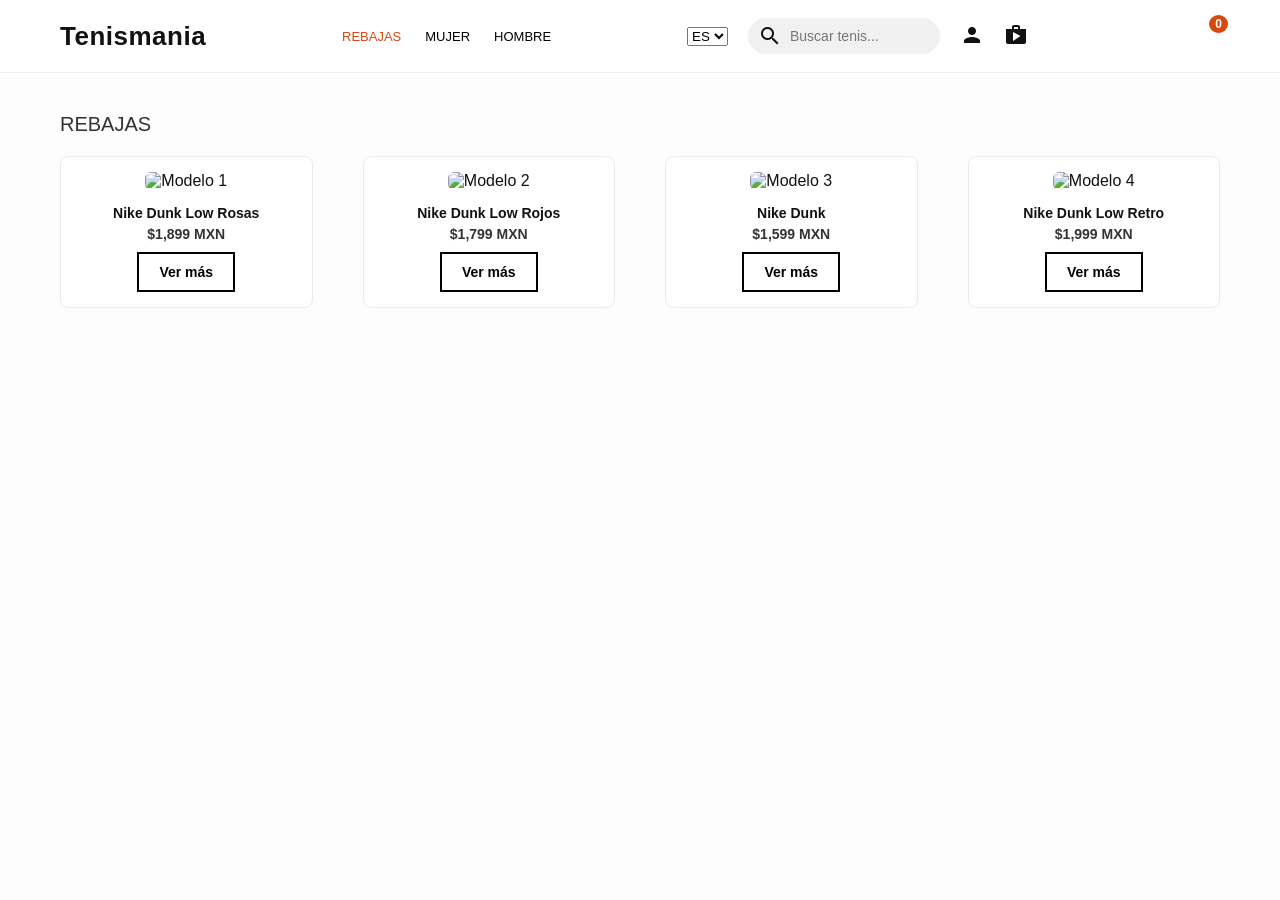
==== index.html @ c740f3d0 "Add files via upload" ====
<!DOCTYPE html>
<html lang="es">
<head>
  <meta charset="UTF-8" />
  <meta name="viewport" content="width=device-width, initial-scale=1.0"/>
  <title>Tenismania - Rebajas</title>
  <link rel="stylesheet" href="styles.css" />
  <link href="https://fonts.googleapis.com/icon?family=Material+Icons" rel="stylesheet">
</head>
<body>

  <header>
    <div class="header-container">
      <div class="logo">Tenismania</div>
      <nav class="main-nav">
        <a class="active" href="#" data-i18n="sale">REBAJAS</a>
        <a href="#" data-i18n="women">MUJER</a>
        <a href="#" data-i18n="men">HOMBRE</a>
      </nav>
      <div class="icons">
        <select id="language-select">
          <option value="es">ES</option>
          <option value="en">EN</option>
        </select>
        <div class="search-container">
          <span class="material-icons icon">search</span>
          <input type="text" id="search-input" placeholder="Buscar tenis...">
        </div>        
        <div class="user-dropdown">
          <span class="material-icons icon user-icon">person</span>
          <div class="dropdown-content">
            <p>Admin</p>
            <a href="dashboard.html">Dashboard</a>
            <a href="#">Cerrar sesión</a>
          </div>
        </div>             
        <a href="cart.html" class="cart-icon">
          <span class="material-icons icon">shopping_bag</span>
          <span id="cart-count">0</span>
        </a>
        
        
      </div>
    </div>
  </header>

  <main>
    <h2 class="section-title" data-i18n="sale">REBAJAS</h2>
    <section class="product-grid">
      <div class="product-card">
        <img src="https://static.nike.com/a/images/t_PDP_936_v1/f_auto,q_auto:eco/f2a9595e-d7b2-4b43-a146-f4b8a9d0bc70/NIKE+DUNK+LOW+%28GS%29.png" alt="Modelo 1" />
        <h3>Nike Dunk Low Rosas</h3>
        <p>$1,899 MXN</p>
        <a href="tenis1.html" class="ver-mas-btn">Ver más</a>
      </div>
      <div class="product-card">
        <img src="https://static.nike.com/a/images/t_PDP_936_v1/f_auto,q_auto:eco/b27091ee-f4a6-4ab5-80d0-f67aa4345e54/NIKE+DUNK+LOW+%28GS%29.png" alt="Modelo 2" />
        <h3>Nike Dunk Low Rojos</h3>
        <p>$1,799 MXN</p>
        <a href="tenis2.html" class="ver-mas-btn">Ver más</a>
      </div>
      <div class="product-card">
        <img src="https://static.nike.com/a/images/t_PDP_936_v1/f_auto,q_auto:eco/43f8bde0-f642-4c51-a8a1-2a199edd1a4e/NIKE+DUNK+LOW+QS.png" alt="Modelo 3" />
        <h3>Nike Dunk</h3>
        <p>$1,599 MXN</p>
        <a href="tenis3.html" class="ver-mas-btn">Ver más</a>
      </div>
      <div class="product-card">
        <img src="https://static.nike.com/a/images/t_PDP_936_v1/f_auto,q_auto:eco/ca4836da-ffe0-48bd-90c2-cd3f4ca40407/NIKE+DUNK+LOW+RETRO+SE.png" alt="Modelo 4" />
        <h3>Nike Dunk Low Retro</h3>
        <p>$1,999 MXN</p>
        <a href="tenis4.html" class="ver-mas-btn">Ver más</a>
      </div>
    </section>
    
  </main>

  <script src="translate.js"></script>
  <script src="search.js"></script>
  <script>
    // Mostrar número de carrito guardado
    const cartCount = document.getElementById('cart-count');
    const savedCart = localStorage.getItem('carrito') || 0;
    cartCount.textContent = savedCart;
  </script>
  
</body>
</html>
---- styles.css ----
/* Reset básico */
* {
  margin: 0;
  padding: 0;
  box-sizing: border-box;
}

body {
  font-family: 'Arial', sans-serif;
  background-color: #fdfdfd;
  color: #111;
}

/* Header estilo HOFF mejorado */
header {
  background-color: white;
  border-bottom: 1px solid #eee;
  position: sticky;
  top: 0;
  z-index: 1000;
}

.header-container {
  display: flex;
  justify-content: space-between;
  align-items: center;
  padding: 18px 60px;
  max-width: 1400px;
  margin: auto;
}

.logo {
  font-size: 26px;
  font-weight: bold;
  letter-spacing: 0.5px;
}

.main-nav {
  display: flex;
  gap: 24px;
}

.main-nav a {
  text-decoration: none;
  color: black;
  font-size: 13px;
  font-weight: 500;
  text-transform: uppercase;
  position: relative;
}

.main-nav a.active {
  color: #d6480f;
}

.icons {
  display: flex;
  align-items: center;
  gap: 20px;
  font-size: 14px;
}

.icon {
  cursor: pointer;
}

.lang {
  font-size: 12px;
  cursor: pointer;
}

.search-container {
  display: flex;
  align-items: center;
  gap: 8px;
  background-color: #f1f1f1;
  padding: 6px 10px;
  border-radius: 20px;
}

.search-container input {
  border: none;
  background: transparent;
  outline: none;
  font-size: 14px;
  width: 140px;
}

.user-dropdown {
  position: relative;
}

.dropdown-content {
  display: none;
  position: absolute;
  top: 30px;
  right: 0;
  background-color: #fff;
  border: 1px solid #ccc;
  min-width: 150px;
  box-shadow: 0 4px 8px rgba(0,0,0,0.1);
  border-radius: 8px;
  padding: 10px;
  z-index: 1001;
}

.dropdown-content p {
  margin: 0;
  font-weight: bold;
  padding-bottom: 10px;
}

.dropdown-content a {
  display: block;
  padding: 5px 0;
  color: #333;
  text-decoration: none;
}

.dropdown-content a:hover {
  background-color: #f3f3f3;
  border-radius: 4px;
}

.user-dropdown:hover .dropdown-content {
  display: block;
}

.cart-icon {
  position: relative;
  text-decoration: none;
  color: inherit; /* Hereda el color del entorno, usualmente negro */
}

.cart-icon:hover {
  color: inherit; /* Asegura que no cambie a azul al pasar el mouse */
}


#cart-count {
  position: absolute;
  top: -8px;
  right: -8px;
  background-color: #d6480f;
  color: white;
  font-size: 12px;
  font-weight: bold;
  padding: 2px 6px;
  border-radius: 50%;
}




/* Título de sección */
.section-title {
  padding: 40px 60px 20px;
  font-size: 20px;
  font-weight: 500;
  color: #333;
}

/* Cards de productos */
.product-grid {
  display: grid;
  grid-template-columns: repeat(auto-fill, minmax(220px, 1fr));
  gap: 50px;
  padding: 0 60px 60px;
}

.product-card {
  background: #fff;
  border: 1px solid #eaeaea;
  padding: 15px;
  border-radius: 8px;
  text-align: center;
  transition: all 0.3s ease;
}

.product-card img {
  width: 100%;
  height: auto;
  border-radius: 6px;
}

.product-card h3 {
  margin: 15px 0 5px;
  font-size: 14px;
  font-weight: 600;
}

.product-card p {
  font-size: 14px;
  color: #333;
  font-weight: bold;
}

.product-card:hover {
  box-shadow: 0 4px 20px rgba(0,0,0,0.05);
}

.ver-mas-btn {
  display: inline-block;
  margin-top: 10px;
  padding: 10px 20px;
  border: 2px solid black;
  background-color: transparent;
  color: black;
  font-weight: bold;
  text-decoration: none;
  font-size: 14px;
  transition: background-color 0.2s, color 0.2s;
}

.ver-mas-btn:hover {
  background-color: black;
  color: white;
}
/* ===== RESPONSIVE DESIGN ===== */
@media (max-width: 1024px) {
  .header-container {
    padding: 18px 30px;
  }

  .section-title {
    padding: 40px 30px 20px;
  }

  .product-grid {
    padding: 0 30px 60px;
    gap: 30px;
  }

  .search-container input {
    width: 100px;
  }
}

@media (max-width: 768px) {
  .header-container {
    flex-direction: column;
    gap: 15px;
    align-items: flex-start;
  }

  .main-nav {
    flex-wrap: wrap;
    gap: 15px;
  }

  .icons {
    flex-wrap: wrap;
    gap: 15px;
    width: 100%;
    justify-content: flex-start;
  }

  .search-container input {
    width: 100px;
  }

  .product-grid {
    grid-template-columns: repeat(auto-fill, minmax(160px, 1fr));
    gap: 20px;
  }

  .ver-mas-btn {
    font-size: 13px;
    padding: 8px 16px;
  }

  .product-card h3 {
    font-size: 13px;
  }

  .product-card p {
    font-size: 13px;
  }
}

@media (max-width: 480px) {
  .header-container {
    padding: 16px;
  }

  .search-container input {
    width: 80px;
  }

  .section-title {
    font-size: 18px;
    padding: 30px 20px 10px;
  }

  .product-grid {
    padding: 0 20px 40px;
    grid-template-columns: 1fr;
  }

  .logo {
    font-size: 22px;
  }

  .cart-icon #cart-count {
    font-size: 10px;
    padding: 2px 5px;
    top: -6px;
    right: -6px;
  }
}
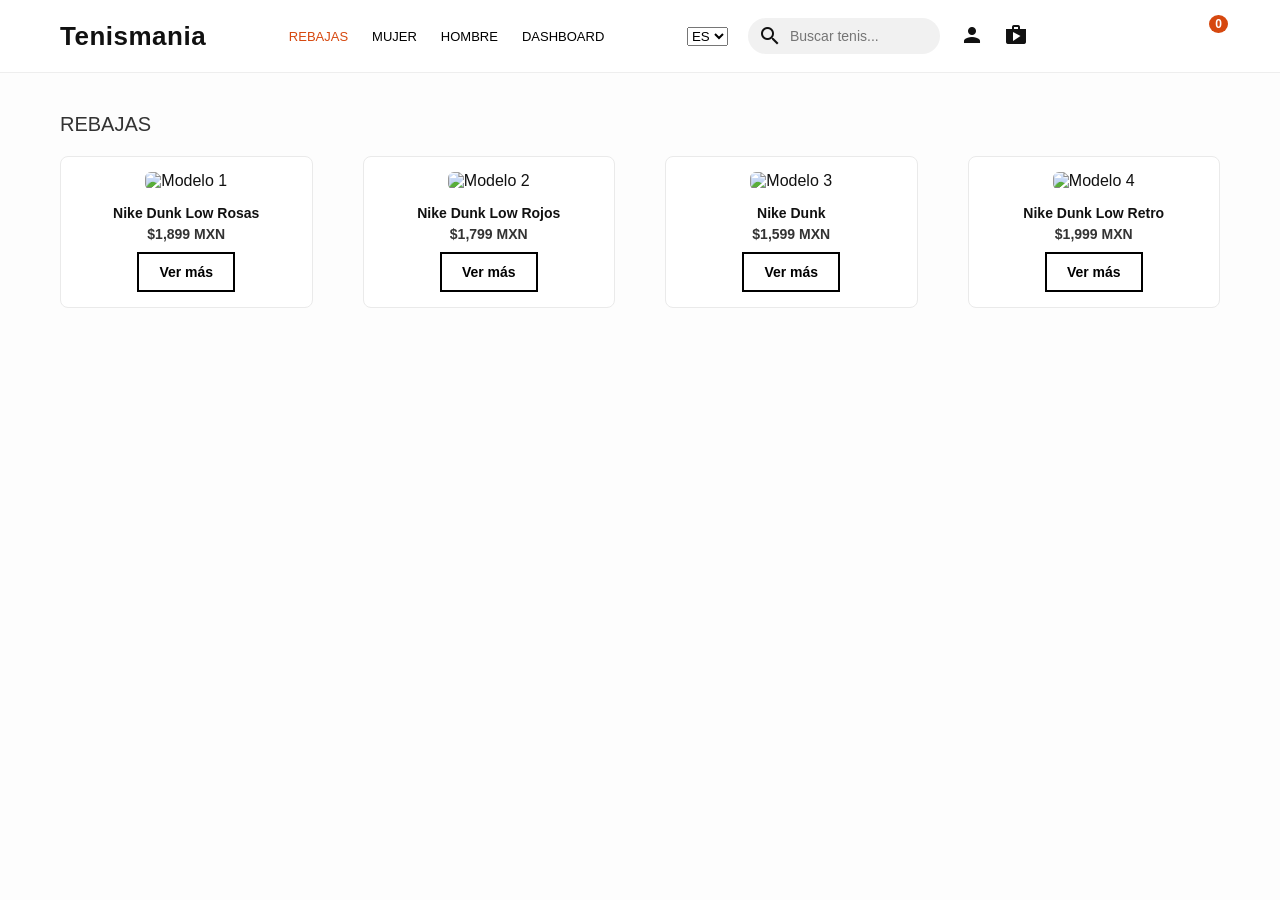
==== commit f71e103b: "Add files via upload" ====
--- a/index.html
+++ b/index.html
@@ -16,6 +16,7 @@
         <a class="active" href="#" data-i18n="sale">REBAJAS</a>
         <a href="#" data-i18n="women">MUJER</a>
         <a href="#" data-i18n="men">HOMBRE</a>
+        <a href="dashboard.html">Dashboard</a>
       </nav>
       <div class="icons">
         <select id="language-select">
@@ -83,6 +84,21 @@
     const savedCart = localStorage.getItem('carrito') || 0;
     cartCount.textContent = savedCart;
   </script>
+  <script>
+    document.addEventListener('DOMContentLoaded', function () {
+      const userIcon = document.querySelector('.user-icon');
+      const dropdown = document.querySelector('.dropdown-content');
+  
+      userIcon.addEventListener('click', function (e) {
+        e.stopPropagation();
+        dropdown.style.display = (dropdown.style.display === 'block') ? 'none' : 'block';
+      });
+  
+      document.addEventListener('click', function () {
+        dropdown.style.display = 'none';
+      });
+    });
+  </script>
   
 </body>
 </html>
--- a/styles.css
+++ b/styles.css
@@ -88,6 +88,8 @@
 
 .user-dropdown {
   position: relative;
+  display: inline-block;
+  z-index: 2000; /* Aumentamos la prioridad */
 }
 
 .dropdown-content {
@@ -101,8 +103,9 @@
   box-shadow: 0 4px 8px rgba(0,0,0,0.1);
   border-radius: 8px;
   padding: 10px;
-  z-index: 1001;
-}
+  z-index: 2000; /* Muy importante */
+}
+
 
 .dropdown-content p {
   margin: 0;
